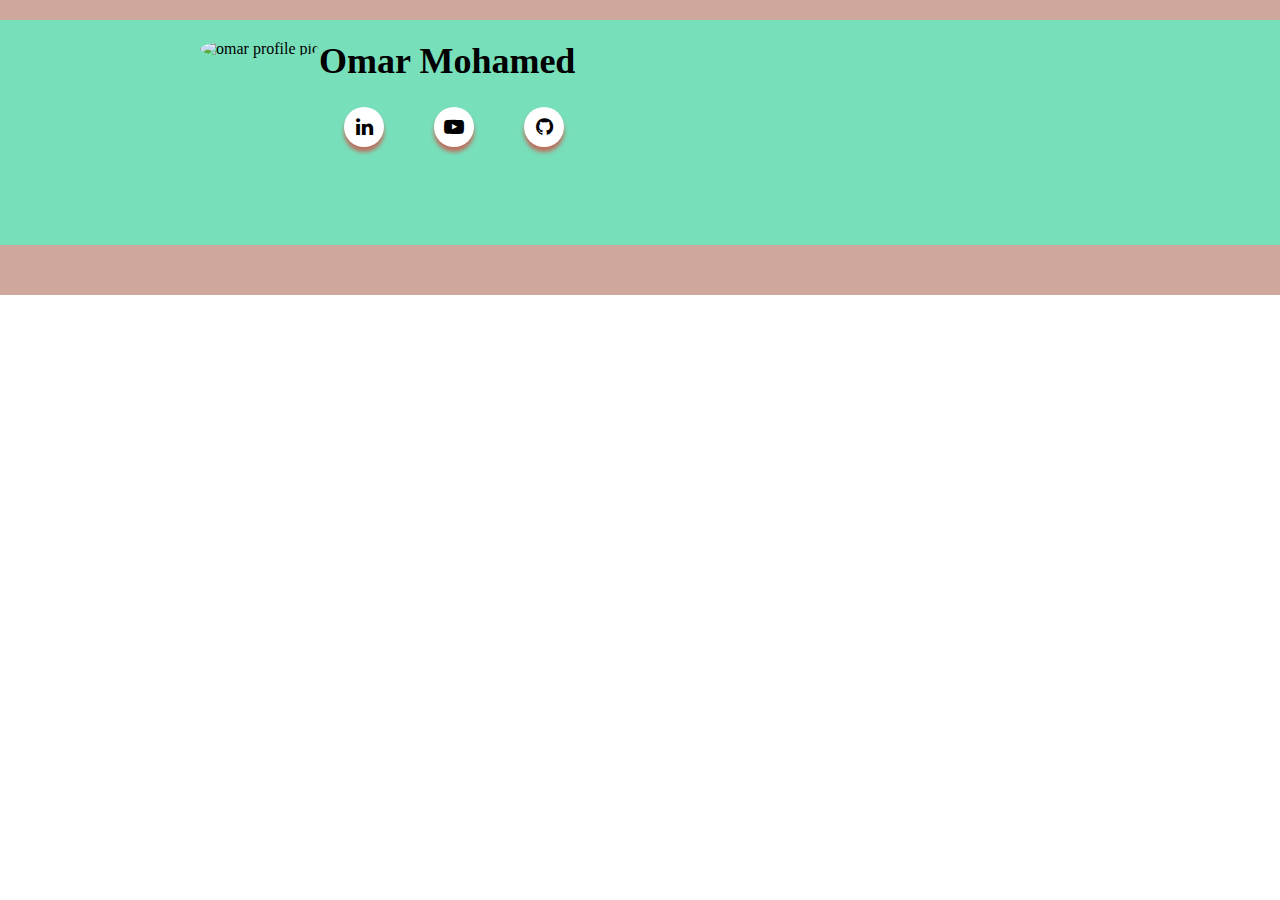
==== index.html @ 482f9946 "social media completed" ====
<!DOCTYPE html>
<html>
    <head>
        <title>My Webpage</title>
        <link rel="stylesheet" href="style.css" />
        <link href="https://stackpath.bootstrapcdn.com/font-awesome/4.7.0/css/font-awesome.min.css" rel="stylesheet">
    </head>
    <body>
      <header>
        <div id="head-sec">

          <div class="avatar">
            <img src="omar.jpg" alt="omar profile pic" id="profile-pic"/>

          </div>

          <div class="links-sec" class="inline-elements">
            <h1 style="font-size:36px; font-family: Calibri;">Omar Mohamed</h1>

            <ul class="links">
              <li> <a href="#"> <i class="fa fa-linkedin"></i> </a> </li>
              <li> <a href="#"> <i class="fa fa-youtube-play"></i> </a> </li>
              <li> <a href="#"> <i class="fa fa-github"></i> </a> </li>

            </ul>

          </div>

        </div>

      </header>


    </body>
</html>
---- style.css ----
* {
    margin: 0;
    padding: 0;
}

header {
  background-color: #CFA89D;
  padding-top: 20px;
  padding-bottom: 50px;
}
.inline-elements {
  display: inline;
}

#head-sec {
  background-color: #78DFBB;
  height: 25vh;
  padding-left: 200px;
  padding-top: 20px;
  box-sizing: border-box;

}

#profile-pic {
  border-radius: 70%;
  height: 90%;
}

.avatar {
  box-sizing: border-box;
  height: 100%;
  float: left;

}

.links-section {
  float: left;
}

.links {
  list-style-type: none;
  display: flex;
}

.links li {
  margin: 25px 25px;
}

.links li .fa {
  font-size: 20px;
  line-height: 40px;
  transition: 0.6s;
  color: #000;
}

.links li .fa:hover {
  color: #fff;
}
.links li a {
  position: relative;
  display: block;
  width: 40px;
  height: 40px;
  border-radius: 50%;
  background-color: #fff;
  text-align: center;
  transition: 0.6s;
  box-shadow: 0 5px 4px rgba(255, 0, 0, 0.5);
}
.links li a:hover {
  transform: translate(0, -10px);
}

.links li:nth-child(1) a:hover {
  background-color: #0077B5;
}
.links li:nth-child(2) a:hover {
  background-color: #cd201f;
}
.links li:nth-child(3) a:hover {
  background-color: #040204;
}
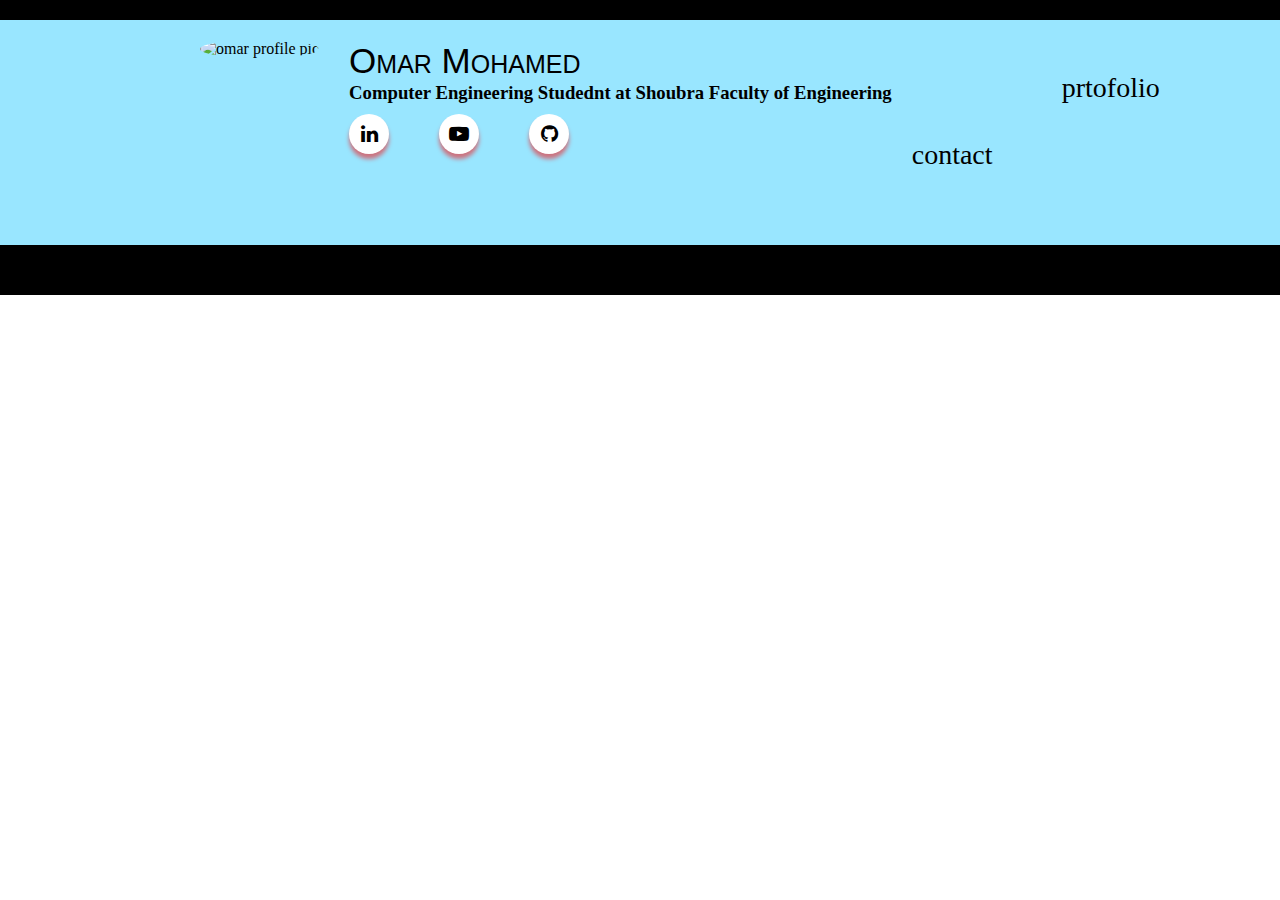
==== commit 059cd665: "header finished and prorjects buttons are left only" ====
--- a/index.html
+++ b/index.html
@@ -14,16 +14,21 @@
 
           </div>
 
-          <div class="links-sec" class="inline-elements">
-            <h1 style="font-size:36px; font-family: Calibri;">Omar Mohamed</h1>
+          <div class="links-sec">
+            <h1 class="my-name">Omar Mohamed</h1>
+            <h3>Computer Engineering Studednt at Shoubra Faculty of Engineering</h3>
 
             <ul class="links">
-              <li> <a href="#"> <i class="fa fa-linkedin"></i> </a> </li>
-              <li> <a href="#"> <i class="fa fa-youtube-play"></i> </a> </li>
-              <li> <a href="#"> <i class="fa fa-github"></i> </a> </li>
-
+              <li> <a href="https://www.linkedin.com/in/omar-mohamed-b11bbb165"> <i class="fa fa-linkedin"></i> </a> </li>
+              <li> <a href="https://www.youtube.com/channel/UCKWckORpycDNDUfITGY6NBw?view_as=subscriber"> <i class="fa fa-youtube-play"></i> </a> </li>
+              <li> <a href="https://github.com/omarmohamed101"> <i class="fa fa-github"></i> </a> </li>
             </ul>
 
+          </div>
+
+          <div class="info-links">
+            <li> <a href="portfolio.html" class="cool-link" style="margin-left: 150px;">prtofolio</a> </li>
+            <li> <a href="#" class="cool-link">contact</a> </li>
           </div>
 
         </div>
--- a/style.css
+++ b/style.css
@@ -4,7 +4,7 @@
 }
 
 header {
-  background-color: #CFA89D;
+  background-color: #000;
   padding-top: 20px;
   padding-bottom: 50px;
 }
@@ -13,7 +13,7 @@
 }
 
 #head-sec {
-  background-color: #78DFBB;
+  background-color: #99E6FF;
   height: 25vh;
   padding-left: 200px;
   padding-top: 20px;
@@ -30,10 +30,23 @@
   box-sizing: border-box;
   height: 100%;
   float: left;
-
+  margin-right: 30px;
 }
 
-.links-section {
+.my-name {
+  font-size: 35px;
+  font-family: 'Varela Round',sans-serif;
+  font-weight: 400;
+  font-variant: small-caps;
+    font-variant-ligatures: normal;
+    font-variant-caps: small-caps;
+    font-variant-numeric: normal;
+    font-variant-east-asian: normal;
+  line-height: 1.2;
+  margin-right: 10;
+}
+
+.links-sec {
   float: left;
 }
 
@@ -43,7 +56,7 @@
 }
 
 .links li {
-  margin: 25px 25px;
+  margin: 10px 50px 0 0;
 }
 
 .links li .fa {
@@ -80,3 +93,33 @@
 .links li:nth-child(3) a:hover {
   background-color: #040204;
 }
+
+.info-links li {
+  display: inline-block;
+
+  margin-top: 3%;
+}
+
+.info-links li a {
+  text-decoration: none;
+  display: inline-block;
+  color: #000;
+  font-family: Source Sans Pro;
+  font-weight: lighter;
+  font-size: 28px;
+  padding: 0 20px;
+}
+
+.cool-link::after {
+  content: '';
+  display: block;
+  width: 0;
+  height: 2px;
+  background: #fff;
+  transition: width .3s;
+}
+
+.cool-link:hover::after {
+  width: 100%;
+  transition: width .3s;
+}
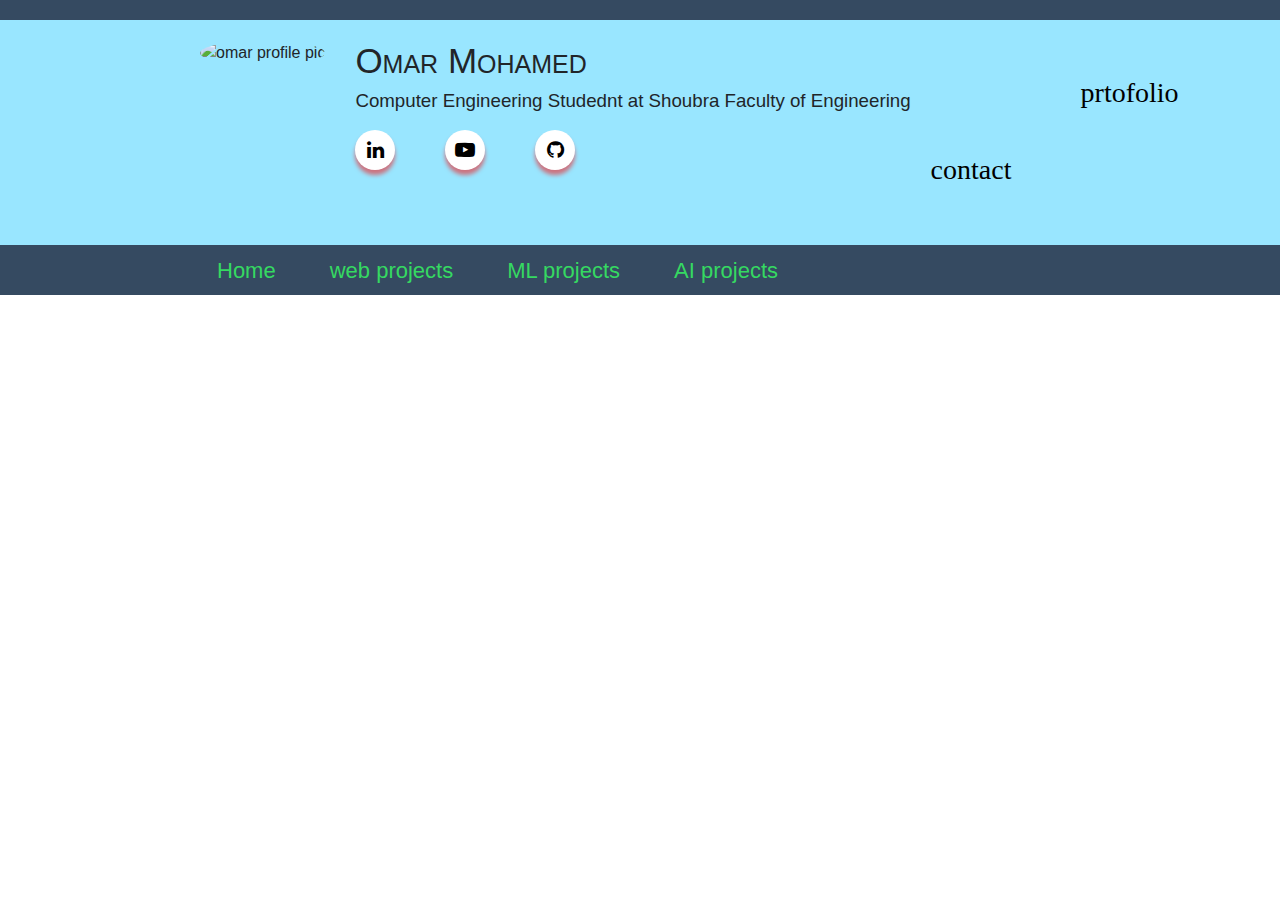
==== commit 85f0d5e1: "header finished and heading issues fixed" ====
--- a/index.html
+++ b/index.html
@@ -2,8 +2,12 @@
 <html>
     <head>
         <title>My Webpage</title>
-        <link rel="stylesheet" href="style.css" />
+
         <link href="https://stackpath.bootstrapcdn.com/font-awesome/4.7.0/css/font-awesome.min.css" rel="stylesheet">
+
+        <link rel="stylesheet" href="https://stackpath.bootstrapcdn.com/bootstrap/4.3.1/css/bootstrap.min.css" integrity="sha384-ggOyR0iXCbMQv3Xipma34MD+dH/1fQ784/j6cY/iJTQUOhcWr7x9JvoRxT2MZw1T" crossorigin="anonymous">
+
+<link rel="stylesheet" href="style.css" />
     </head>
     <body>
       <header>
@@ -16,7 +20,7 @@
 
           <div class="links-sec">
             <h1 class="my-name">Omar Mohamed</h1>
-            <h3>Computer Engineering Studednt at Shoubra Faculty of Engineering</h3>
+            <h3 class="description">Computer Engineering Studednt at Shoubra Faculty of Engineering</h3>
 
             <ul class="links">
               <li> <a href="https://www.linkedin.com/in/omar-mohamed-b11bbb165"> <i class="fa fa-linkedin"></i> </a> </li>
@@ -31,10 +35,32 @@
             <li> <a href="#" class="cool-link">contact</a> </li>
           </div>
 
-        </div>
+          <div style="clear:both;"></div>
 
-      </header>
 
+            <ul class="nav nav-tabs">
+              <li class="nav-item">
+                <a class="nav-link tabs" href="index.html">Home</a>
+              </li>
+              <li class="nav-item">
+                <a class="nav-link tabs" href="#">web projects</a>
+              </li>
+              <li class="nav-item">
+                <a class="nav-link tabs" href="#">ML projects</a>
+              </li>
+              <li class="nav-item">
+                <a class="nav-link tabs" href="#">AI projects</a>
+              </li>
+
+            </ul>
+
+
+        </header>
+
+
+          <script src="https://code.jquery.com/jquery-3.3.1.slim.min.js" integrity="sha384-q8i/X+965DzO0rT7abK41JStQIAqVgRVzpbzo5smXKp4YfRvH+8abtTE1Pi6jizo" crossorigin="anonymous"></script>
+          <script src="https://cdnjs.cloudflare.com/ajax/libs/popper.js/1.14.7/umd/popper.min.js" integrity="sha384-UO2eT0CpHqdSJQ6hJty5KVphtPhzWj9WO1clHTMGa3JDZwrnQq4sF86dIHNDz0W1" crossorigin="anonymous"></script>
+          <script src="https://stackpath.bootstrapcdn.com/bootstrap/4.3.1/js/bootstrap.min.js" integrity="sha384-JjSmVgyd0p3pXB1rRibZUAYoIIy6OrQ6VrjIEaFf/nJGzIxFDsf4x0xIM+B07jRM" crossorigin="anonymous"></script>
 
     </body>
 </html>
--- a/style.css
+++ b/style.css
@@ -4,7 +4,7 @@
 }
 
 header {
-  background-color: #000;
+  background-color: #354A61;
   padding-top: 20px;
   padding-bottom: 50px;
 }
@@ -44,6 +44,13 @@
     font-variant-east-asian: normal;
   line-height: 1.2;
   margin-right: 10;
+}
+
+/* to display the tag as defult because the bootstrap link changes its size for no know reason to me
+   at this moment
+  */
+.description {
+  font-size: 1.17em;
 }
 
 .links-sec {
@@ -123,3 +130,16 @@
   width: 100%;
   transition: width .3s;
 }
+
+.tabs {
+  font-size: 22px;
+  color: #35D961;
+  margin-right: 20px;
+}
+
+.tabs:hover {
+  color: #35D961;
+}
+.nav-tabs {
+  border-bottom: 0px;
+}
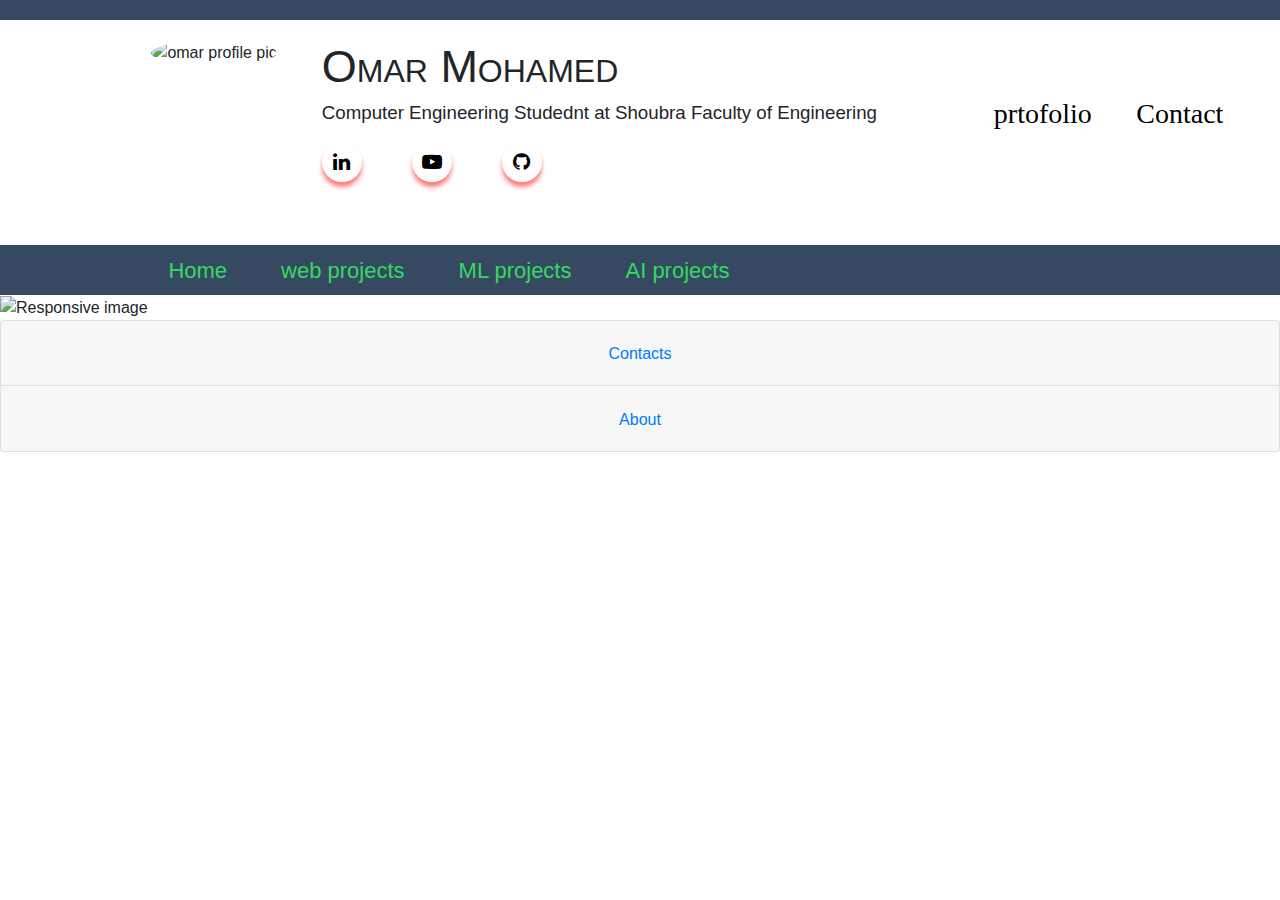
==== commit 9d987ce9: "mobile responsive" ====
--- a/index.html
+++ b/index.html
@@ -11,14 +11,14 @@
     </head>
     <body>
       <header>
-        <div id="head-sec">
+        <div id="head-sec" class="row">
 
           <div class="avatar">
             <img src="omar.jpg" alt="omar profile pic" id="profile-pic"/>
 
           </div>
 
-          <div class="links-sec">
+          <div class="links-sec col-7">
             <h1 class="my-name">Omar Mohamed</h1>
             <h3 class="description">Computer Engineering Studednt at Shoubra Faculty of Engineering</h3>
 
@@ -30,10 +30,13 @@
 
           </div>
 
+
+
           <div class="info-links">
-            <li> <a href="portfolio.html" class="cool-link" style="margin-left: 150px;">prtofolio</a> </li>
-            <li> <a href="#" class="cool-link">contact</a> </li>
+            <li> <a href="portfolio.html" class="cool-link">prtofolio</a> </li>
+            <li> <a href="portfolio.html" class="cool-link">Contact</a> </li>
           </div>
+
 
           <div style="clear:both;"></div>
 
@@ -43,20 +46,71 @@
                 <a class="nav-link tabs" href="index.html">Home</a>
               </li>
               <li class="nav-item">
-                <a class="nav-link tabs" href="#">web projects</a>
+                <a class="nav-link tabs" href="web.html">web projects</a>
               </li>
               <li class="nav-item">
                 <a class="nav-link tabs" href="#">ML projects</a>
               </li>
               <li class="nav-item">
-                <a class="nav-link tabs" href="#">AI projects</a>
+                <a class="nav-link tabs" href="ai.html">AI projects</a>
               </li>
 
             </ul>
 
 
+          </div>
+
         </header>
 
+        <img src="pro.png" class="img-fluid" alt="Responsive image">
+
+
+        <div class="accordion" id="accordionExample">
+          <div class="card">
+            <div class="card-header" id="headingOne">
+              <h2 class="mb-0" style="text-align: center;">
+                <button class="btn btn-link" type="button" data-toggle="collapse" data-target="#collapseOne" aria-expanded="true" aria-controls="collapseOne">
+                  Contacts
+                </button>
+              </h2>
+            </div>
+
+            <div id="collapseOne" class="collapse" aria-labelledby="headingOne" data-parent="#accordionExample">
+              <div class="card-body">
+                <table class="table">
+
+                  <tbody>
+                    <tr>
+                      <th scope="row">1</th>
+                      <td>Tel</td>
+                      <td>01150177567</td>
+                    </tr>
+                    <tr>
+                      <th scope="row">2</th>
+                      <td>Mail</td>
+                      <td>omar.mohamed5557@gmail.com</td>
+                    </tr>
+                  </tbody>
+                </table>
+
+              </div>
+            </div>
+          </div>
+          <div class="card">
+            <div class="card-header" id="headingTwo">
+              <h2 class="mb-0" style="text-align: center;">
+                <button class="btn btn-link collapsed" type="button" data-toggle="collapse" data-target="#collapseTwo" aria-expanded="false" aria-controls="collapseTwo">
+                  About
+                </button>
+              </h2>
+            </div>
+            <div id="collapseTwo" class="collapse" aria-labelledby="headingTwo" data-parent="#accordionExample">
+              <div class="card-body">
+                From Cairo, Egypt</br>
+                A computer engineering sutdent likes exploginr and eager to learn new things
+              </div>
+            </div>
+          </div>
 
           <script src="https://code.jquery.com/jquery-3.3.1.slim.min.js" integrity="sha384-q8i/X+965DzO0rT7abK41JStQIAqVgRVzpbzo5smXKp4YfRvH+8abtTE1Pi6jizo" crossorigin="anonymous"></script>
           <script src="https://cdnjs.cloudflare.com/ajax/libs/popper.js/1.14.7/umd/popper.min.js" integrity="sha384-UO2eT0CpHqdSJQ6hJty5KVphtPhzWj9WO1clHTMGa3JDZwrnQq4sF86dIHNDz0W1" crossorigin="anonymous"></script>
--- a/style.css
+++ b/style.css
@@ -7,18 +7,18 @@
   background-color: #354A61;
   padding-top: 20px;
   padding-bottom: 50px;
+  box-sizing: border-box;
 }
 .inline-elements {
   display: inline;
 }
 
 #head-sec {
-  background-color: #99E6FF;
+  background-color: #fff;
   height: 25vh;
-  padding-left: 200px;
+  padding-left: 13%;
   padding-top: 20px;
   box-sizing: border-box;
-
 }
 
 #profile-pic {
@@ -34,7 +34,7 @@
 }
 
 .my-name {
-  font-size: 35px;
+  font-size: 5vh;
   font-family: 'Varela Round',sans-serif;
   font-weight: 400;
   font-variant: small-caps;
@@ -100,7 +100,9 @@
 .links li:nth-child(3) a:hover {
   background-color: #040204;
 }
-
+.info-links {
+  margin-top: 45px;
+}
 .info-links li {
   display: inline-block;
 
@@ -122,7 +124,7 @@
   display: block;
   width: 0;
   height: 2px;
-  background: #fff;
+  background: #000;
   transition: width .3s;
 }
 
@@ -143,3 +145,34 @@
 .nav-tabs {
   border-bottom: 0px;
 }
+
+
+@media (max-width: 575.98px) {
+
+  #head-sec {
+    padding-left: 30px;
+    padding-top: 10px;
+    height: 50vh;
+    box-sizing: border-box;
+  }
+
+  #profile-pic {
+    border-radius: 70%;
+    height: 170px;
+  }
+
+  .info-links {
+
+    margin-top: -70px;
+  }
+
+  .links-sec {
+    box-sizing: border-box;
+    clear: both;
+  }
+
+  header {
+    height:410px;
+  }
+
+}
